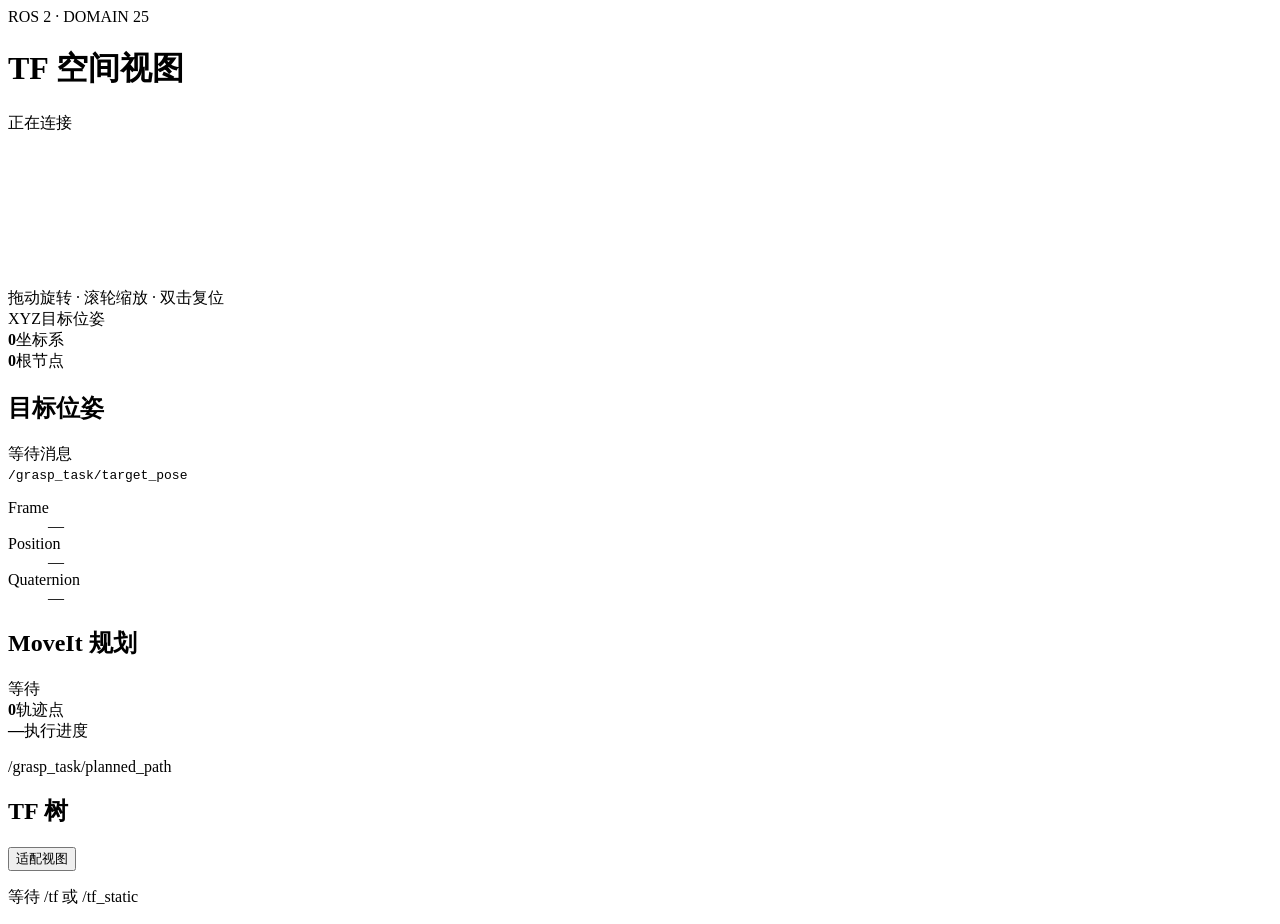
==== remote_tf_see/web/index.html @ 941800b0 "first commit" ====
<!doctype html>
<html lang="zh-CN">
<head>
  <meta charset="utf-8">
  <meta name="viewport" content="width=device-width,initial-scale=1">
  <title>ROS 2 TF 实时视图</title>
  <link rel="stylesheet" href="/style.css">
</head>
<body>
  <header>
    <div><span class="eyebrow">ROS 2 · DOMAIN 25</span><h1>TF 空间视图</h1></div>
    <div class="connection"><i id="dot"></i><span id="status">正在连接</span></div>
  </header>
  <main>
    <section class="stage">
      <canvas id="scene" aria-label="TF 三维坐标视图"></canvas>
      <div class="help">拖动旋转 · 滚轮缩放 · 双击复位</div>
      <div class="legend"><span><b class="x"></b>X</span><span><b class="y"></b>Y</span><span><b class="z"></b>Z</span><span><b class="target"></b>目标位姿</span></div>
    </section>
    <aside>
      <div class="summary">
        <div><strong id="frames">0</strong><span>坐标系</span></div>
        <div><strong id="roots">0</strong><span>根节点</span></div>
      </div>
      <section class="card target-card">
        <div class="card-title"><h2>目标位姿</h2><span id="age">等待消息</span></div>
        <code>/grasp_task/target_pose</code>
        <dl id="pose"><dt>Frame</dt><dd>—</dd><dt>Position</dt><dd>—</dd><dt>Quaternion</dt><dd>—</dd></dl>
      </section>
      <section class="card plan-card">
        <div class="card-title"><h2>MoveIt 规划</h2><span id="plan-state" class="state-badge">等待</span></div>
        <div class="plan-stats"><div><strong id="plan-points">0</strong><span>轨迹点</span></div><div><strong id="plan-progress">—</strong><span>执行进度</span></div></div>
        <p>/grasp_task/planned_path</p>
      </section>
      <section class="card tree-card">
        <div class="card-title"><h2>TF 树</h2><button id="fit">适配视图</button></div>
        <div id="tree" class="tree"><p class="empty">等待 /tf 或 /tf_static</p></div>
      </section>
    </aside>
  </main>
  <script src="/app.js"></script>
</body>
</html>
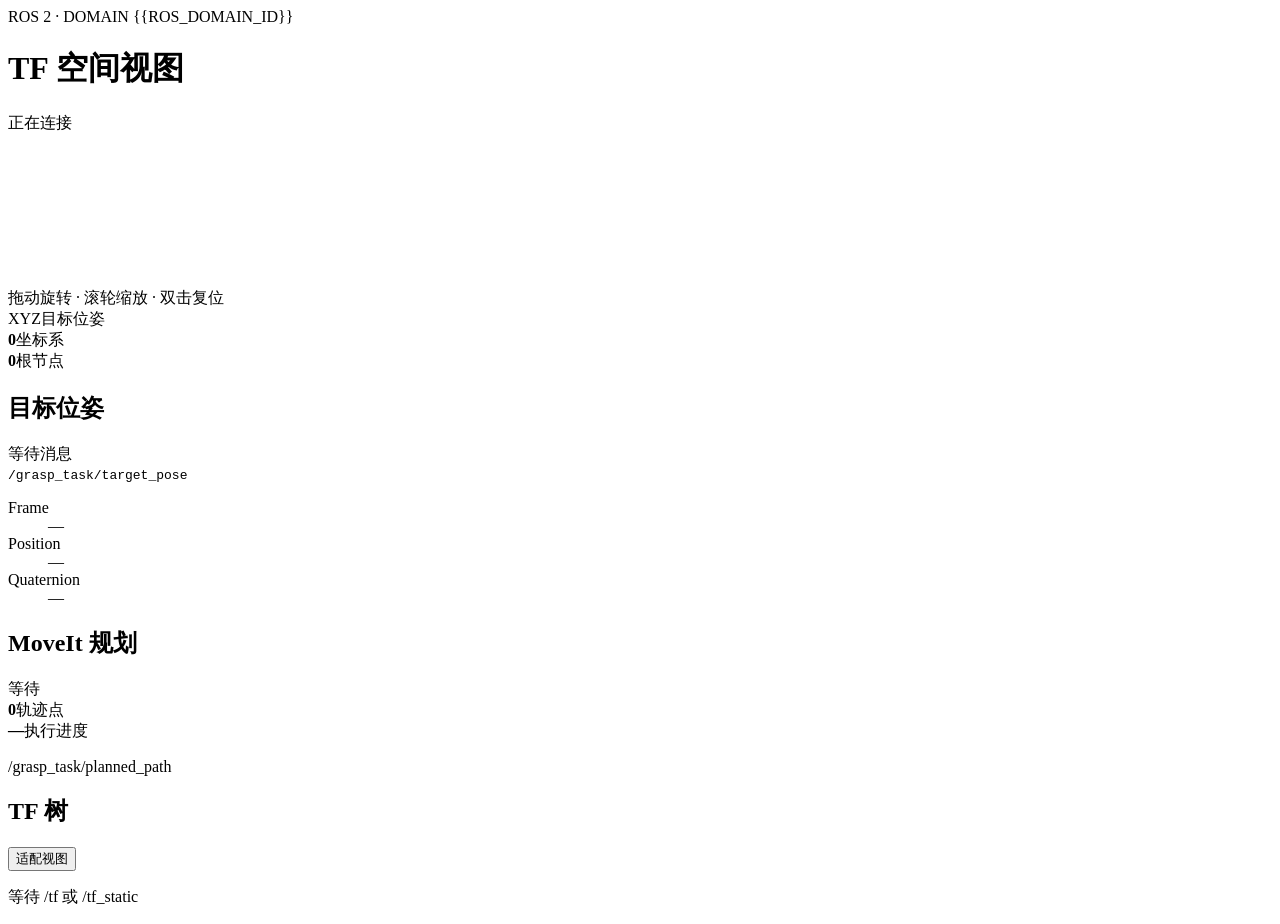
==== commit f11940bc: "Update ROS_DOMAIN_ID" ====
--- a/remote_tf_see/web/index.html
+++ b/remote_tf_see/web/index.html
@@ -8,7 +8,7 @@
 </head>
 <body>
   <header>
-    <div><span class="eyebrow">ROS 2 · DOMAIN 25</span><h1>TF 空间视图</h1></div>
+    <div><span class="eyebrow">ROS 2 · DOMAIN {{ROS_DOMAIN_ID}}</span><h1>TF 空间视图</h1></div>
     <div class="connection"><i id="dot"></i><span id="status">正在连接</span></div>
   </header>
   <main>
